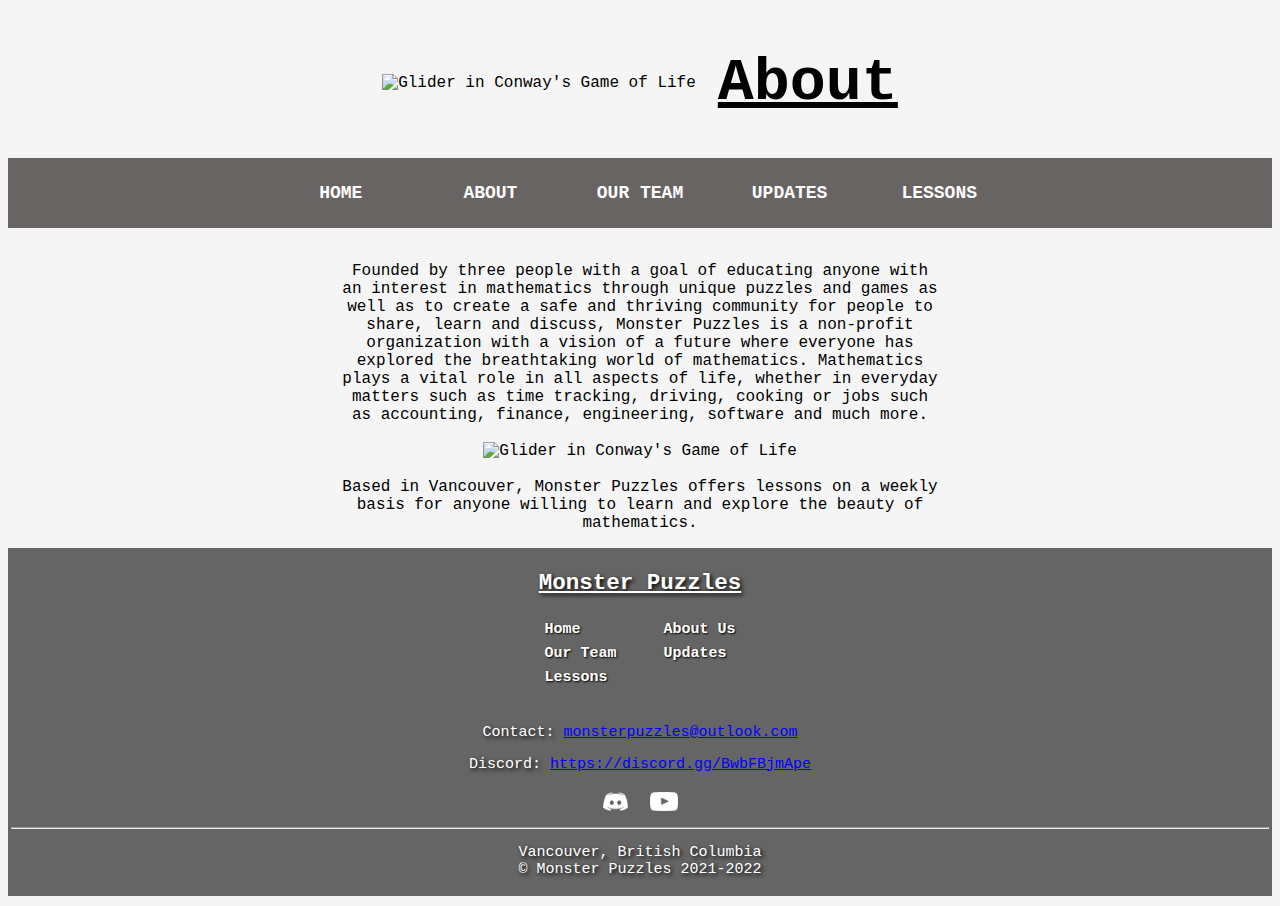
==== about.html @ 3655a61d "Merge pull request #4 from kevinzhu11111/development" ====
<!DOCTYPE html>
<meta charset="utf-8">
<link rel="stylesheet" type="text/css" 
href="style.css" />
<link rel="shortcut icon" href="logo.ico">
<html>
<head>
<title>
    About
</title>
</head>
<body bgcolor="#F6F6F6">
<center>
    <table class="title">
        <tr>
            <td><img src="Glider.png" alt="Glider in Conway's Game of Life"></td>
            <td><h1>About</h1></td>
        </tr>   
    </table>
</center>
    <div class="navbar">
        <ul>
            <li><a href="index.html">Home</a></li>
            <li><a href="about.html">About</a></li>
            <li><a href="team.html">Our Team</a></li>
            <li><a href="updates.html">Updates</a></li>
            <li><a href="lessons.html">Lessons</a></li>
        </ul>
    </div>
    <br>

    <center>
    <p style="width: 600px;">Founded by three people with a goal of educating anyone with an interest in mathematics through unique puzzles and games as well
        as to create a safe and thriving community for people to share, learn and discuss, Monster Puzzles is a non-profit organization
        with a vision of a future where everyone has explored the breathtaking world of mathematics. Mathematics plays a vital role in all 
        aspects of life, whether in everyday matters such as time tracking, driving, cooking or jobs such as accounting, finance, 
        engineering, software and much more.
    <br>
    <br>
        <img src="Glider.png" alt="Glider in Conway's Game of Life" style="width: 200px">
    <br>
    <br>
    Based in Vancouver, Monster Puzzles offers lessons on a weekly basis for anyone willing 
    to learn and explore the beauty of mathematics. 
    </p>
    </center>
    
    <footer>
        <center><h2 style="text-shadow: 2px 2px 4px #000000;"><b><u>Monster Puzzles</u></b></h2></center>
        <center>
        <table class="space">
        <tr>
            <td>
                <b><a class="nav" href="index.html">Home</a></b>
            </td>
            <td>
                <b><a class="nav" href="about.html">About Us</a></b>
            </td>
        </tr>
        <tr>
            <td>
                <b><a class="nav" href="index.html">Our Team</a></b>
            </td>
            <td>
                <b><a class="nav" href="about.html">Updates</a></b>
            </td>
        </tr>
        <tr>
            <td>
                <b><a class="nav" href="about.html">Lessons</a></b>
            </td>
        </tr>
        </table>
        <br>
        </center>
          <p><span style="text-shadow: 2px 2px 4px #000000;">Contact: </span><a href="mailto:monsterpuzzles@outlook.com">monsterpuzzles@outlook.com</a></p>
          <p><span style="text-shadow: 2px 2px 4px #000000;">Discord: </span><a href="https://discord.gg/BwbFBjmApe">https://discord.gg/BwbFBjmApe</a></p>
            </p>
        <center>
        <table class="title">
            <tr>
                <td><a href="https://discord.gg/BwbFBjmApe" target="_blank"><img src="discord.png" width="25px" height="25px"></a></td>
                <td><a href="https://www.youtube.com/channel/UCwyqGP1kso_FomQ_EFNMQxA" target="_blank"><img src="youtube.png" width="28px" height="19px"></a></td>
            </tr>
        </table>
        </center>
    
        <hr>
        <center>
          <p style="text-shadow: 2px 2px 4px #000000;">
                Vancouver, British Columbia
                <br>
                © Monster Puzzles 2021-2022
            </p>
        </center>
    </footer>
    </body>
    </html>
---- style.css ----
@charset "utf-8";
/* CSS Document */

.title {
	border-spacing: 20px 0px;
}

body {
	font-family: Consolas, "Andale Mono", "Lucida Console", "Lucida Sans Typewriter", Monaco, "Courier New", "monospace";
	background-color: #f5f5f5;
}

.a {
    width:100; height:100;
    display: block;
    margin-left: auto; margin-right: auto;
}

h1 {
    text-align: center;
	font-size: 60px;
	font-family:monospace;
	font-weight: 700px;
	text-decoration: underline;
}

a:link {
	color: blue;
	background-color: transparent;
  }
  a:visited {
	color: blue;
	background-color: transparent;
  }
  a:hover {
	color: red;
	background-color: transparent;
	text-decoration: underline;
  }
  a:active {
	color: yellow;
	background-color: transparent;
	text-decoration: underline;
  }
.navigate {
	font-size: 20px;
}

.navigate span {
	background-color: #686464;
	padding-top: 10px;
	padding-left: 30px;
	padding-right: 30px;
	padding-bottom: 10px;
}

a.nav:link {color:#ffffff;text-decoration:none;}
a.nav:visited {color:#ffffff;text-decoration:none;}
a.nav:hover {text-decoration:underline;}

img {
    align-content: center;
}

.indexbg {
	background-image: url(puzzle.jpg);
	background-repeat: no-repeat;
	background-size: cover;
}

.quote {
	color: black;
}

.quote2 {
	font-weight: bold;
	font-family: monospace;
	font-size: 35px;
	color: black;
}

.nudge {
	left: 1500x;
}
footer {
	text-align: center;
	padding: 3px;
	background-color: #656565;
	color: white;
  font-size: 15px;
  }

.navbar ul {
	list-style: none;
	background: #686464;
	padding: 0;
	margin: 0;
	text-align: center;
}

.navbar li {
	display: inline-block;
}

.navbar a {
	text-decoration: none;
	color:#ffffff;
	width: 100px;
	display: block;
	padding: 25px 20px;
	font-size: 18px;
	text-transform: uppercase;
	font-weight: bold;
	text-align: center;
}

.navbar a:hover {
	background: #545454;
}

.space {
	border-collapse: separate;
    border-spacing: 45px 5px;
	text-shadow: 1px 1px 2px #000000;
}

.text {
	width: 750px;
	position:relative; 
	text-align: left;
}

.team {
	width: 500px;
}
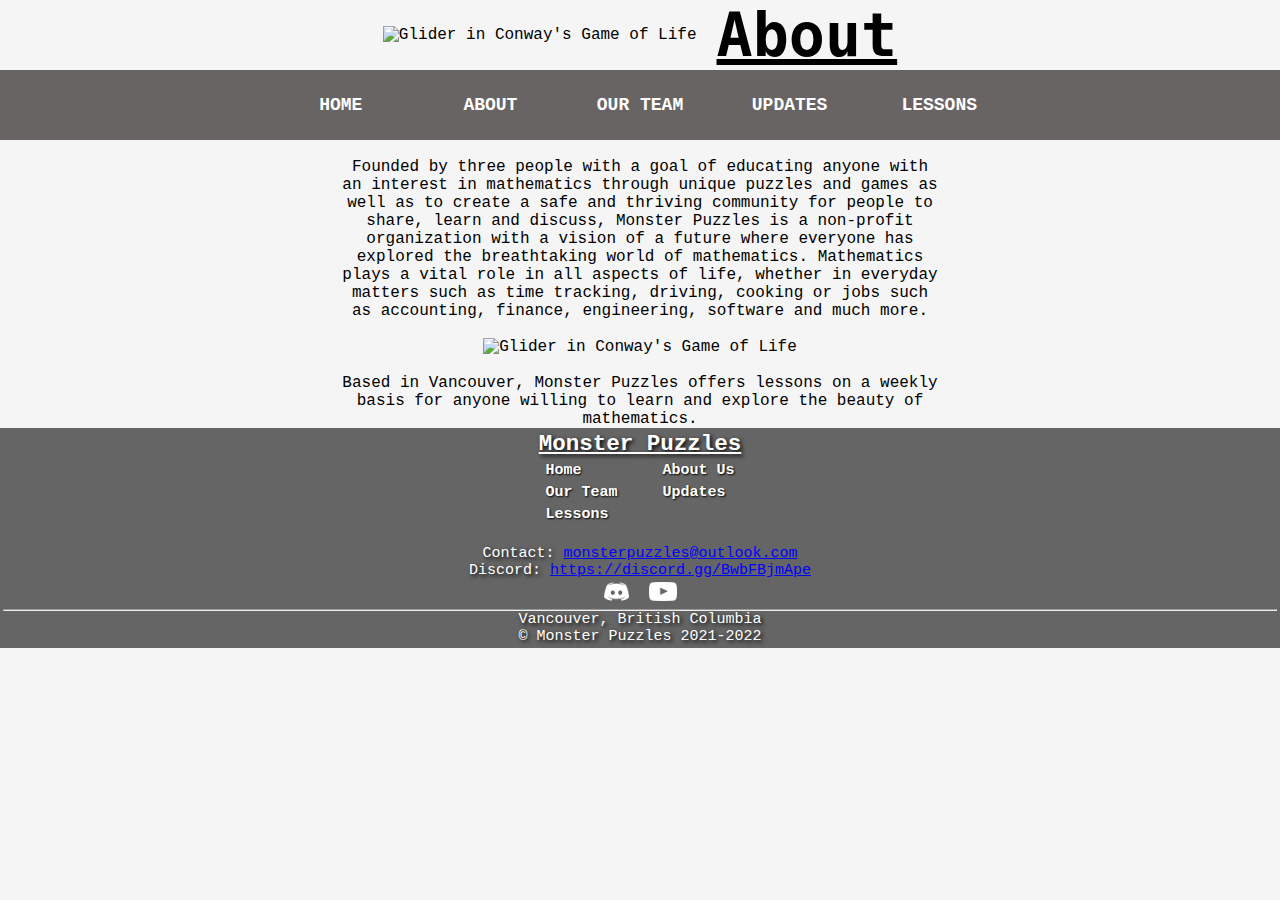
==== commit 6ad52f39: "Merge pull request #5 from kevinzhu11111/main" ====
--- a/about.html
+++ b/about.html
@@ -59,15 +59,15 @@
         </tr>
         <tr>
             <td>
-                <b><a class="nav" href="index.html">Our Team</a></b>
+                <b><a class="nav" href="team.html">Our Team</a></b>
             </td>
             <td>
-                <b><a class="nav" href="about.html">Updates</a></b>
+                <b><a class="nav" href="updates.html">Updates</a></b>
             </td>
         </tr>
         <tr>
             <td>
-                <b><a class="nav" href="about.html">Lessons</a></b>
+                <b><a class="nav" href="lessons.html">Lessons</a></b>
             </td>
         </tr>
         </table>
--- a/style.css
+++ b/style.css
@@ -1,5 +1,10 @@
 @charset "utf-8";
 /* CSS Document */
+
+* {
+	margin: 0;
+	padding: 0;
+}
 
 .title {
 	border-spacing: 20px 0px;
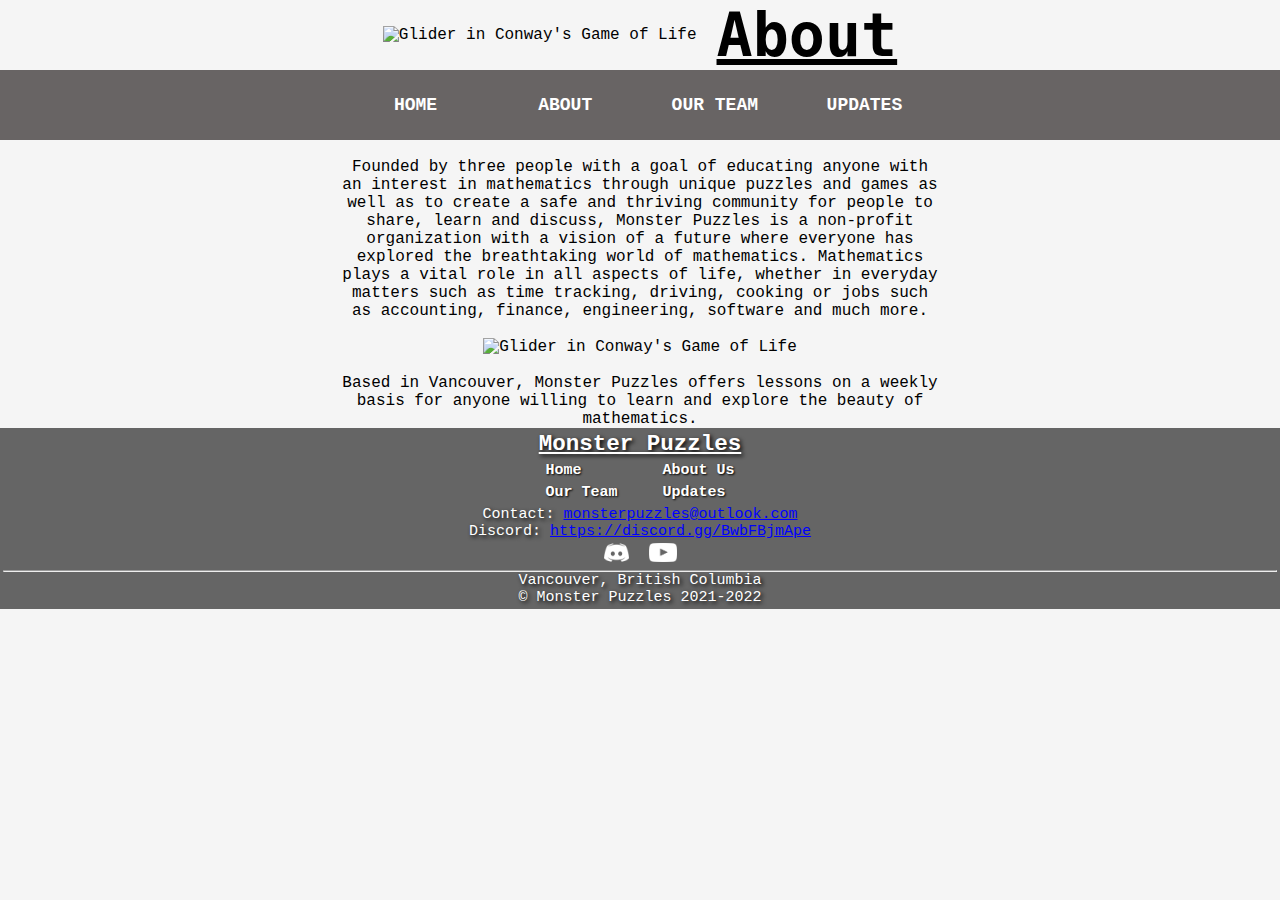
==== commit 8b838c38: "commit" ====
--- a/about.html
+++ b/about.html
@@ -24,7 +24,6 @@
             <li><a href="about.html">About</a></li>
             <li><a href="team.html">Our Team</a></li>
             <li><a href="updates.html">Updates</a></li>
-            <li><a href="lessons.html">Lessons</a></li>
         </ul>
     </div>
     <br>
@@ -49,29 +48,23 @@
         <center><h2 style="text-shadow: 2px 2px 4px #000000;"><b><u>Monster Puzzles</u></b></h2></center>
         <center>
         <table class="space">
-        <tr>
-            <td>
-                <b><a class="nav" href="index.html">Home</a></b>
-            </td>
-            <td>
-                <b><a class="nav" href="about.html">About Us</a></b>
-            </td>
-        </tr>
-        <tr>
-            <td>
-                <b><a class="nav" href="team.html">Our Team</a></b>
-            </td>
-            <td>
-                <b><a class="nav" href="updates.html">Updates</a></b>
-            </td>
-        </tr>
-        <tr>
-            <td>
-                <b><a class="nav" href="lessons.html">Lessons</a></b>
-            </td>
-        </tr>
+            <tr>
+                <td>
+                    <b><a class="nav" href="index.html">Home</a></b>
+                </td>
+                <td>
+                    <b><a class="nav" href="about.html">About Us</a></b>
+                </td>
+            </tr>
+            <tr>
+                <td>
+                    <b><a class="nav" href="team.html">Our Team</a></b>
+                </td>
+                <td>
+                    <b><a class="nav" href="updates.html">Updates</a></b>
+                </td>
+            </tr>
         </table>
-        <br>
         </center>
           <p><span style="text-shadow: 2px 2px 4px #000000;">Contact: </span><a href="mailto:monsterpuzzles@outlook.com">monsterpuzzles@outlook.com</a></p>
           <p><span style="text-shadow: 2px 2px 4px #000000;">Discord: </span><a href="https://discord.gg/BwbFBjmApe">https://discord.gg/BwbFBjmApe</a></p>
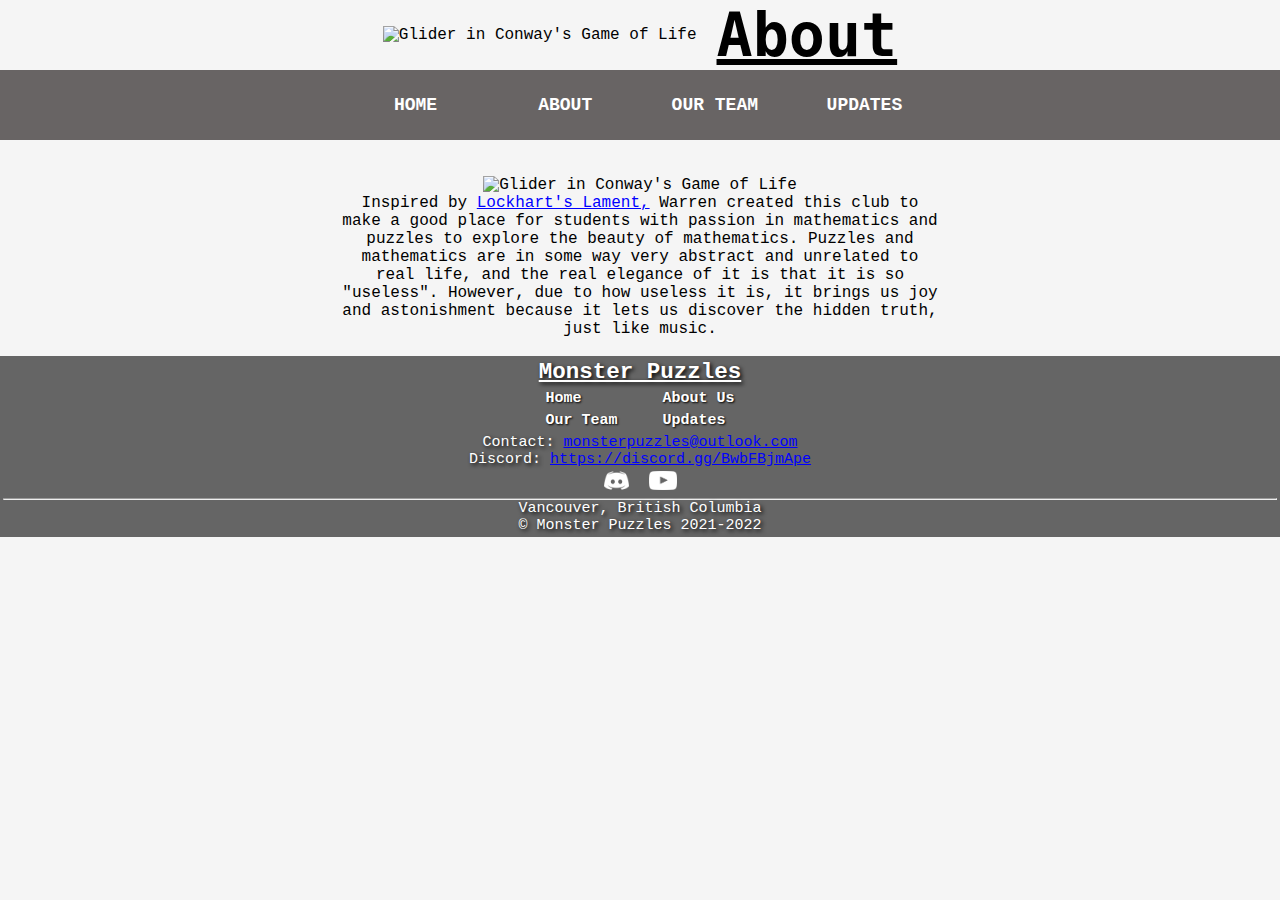
==== commit 9f1b98e3: "Update about.html" ====
--- a/about.html
+++ b/about.html
@@ -29,19 +29,19 @@
     <br>
 
     <center>
-    <p style="width: 600px;">Founded by three people with a goal of educating anyone with an interest in mathematics through unique puzzles and games as well
-        as to create a safe and thriving community for people to share, learn and discuss, Monster Puzzles is a non-profit organization
-        with a vision of a future where everyone has explored the breathtaking world of mathematics. Mathematics plays a vital role in all 
-        aspects of life, whether in everyday matters such as time tracking, driving, cooking or jobs such as accounting, finance, 
-        engineering, software and much more.
-    <br>
-    <br>
-        <img src="Glider.png" alt="Glider in Conway's Game of Life" style="width: 200px">
-    <br>
-    <br>
-    Based in Vancouver, Monster Puzzles offers lessons on a weekly basis for anyone willing 
-    to learn and explore the beauty of mathematics. 
-    </p>
+        <br>
+            <img src="Glider.png" alt="Glider in Conway's Game of Life" style="width: 200px">
+        <br>
+        <p style="width: 600px;">
+            Inspired by 
+            <a href="https://www.maa.org/external_archive/devlin/LockhartsLament.pdf">Lockhart's Lament,</a>
+            Warren created this club to make a good place for students with passion in mathematics
+            and puzzles to explore the beauty of mathematics. Puzzles and mathematics are in some way very abstract 
+            and unrelated to real life, and the real elegance of it is that it is so "useless". However, 
+            due to how useless it is, it brings us joy and astonishment because it lets us discover the hidden
+            truth, just like music. 
+        </p>
+        <br>
     </center>
     
     <footer>
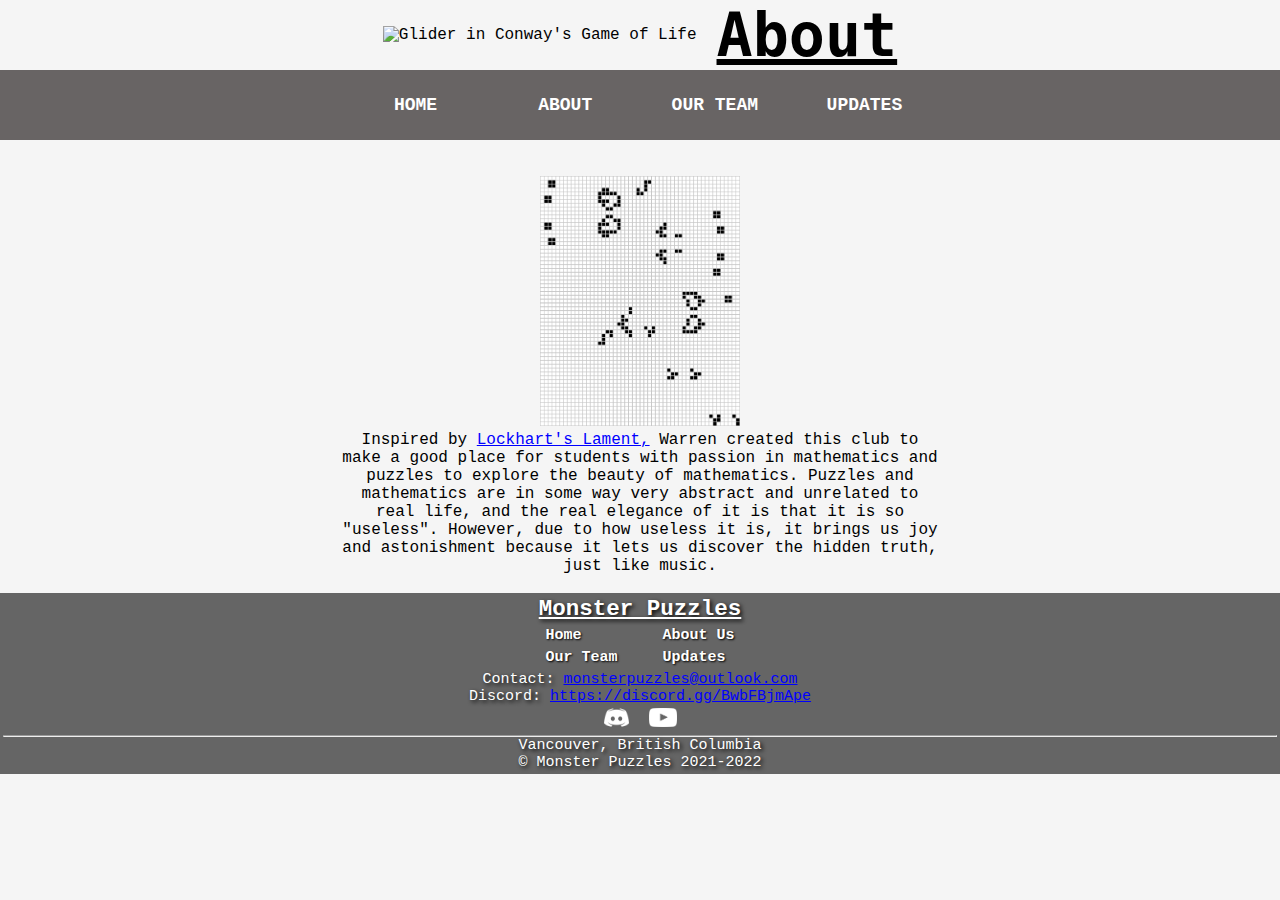
==== commit e089d0b4: "vacuumgun" ====
--- a/about.html
+++ b/about.html
@@ -30,7 +30,7 @@
 
     <center>
         <br>
-            <img src="Glider.png" alt="Glider in Conway's Game of Life" style="width: 200px">
+            <img src="Vacuumgun.gif" alt="Vacuum gun in Conway's Game of Life" style="width: 200px">
         <br>
         <p style="width: 600px;">
             Inspired by 
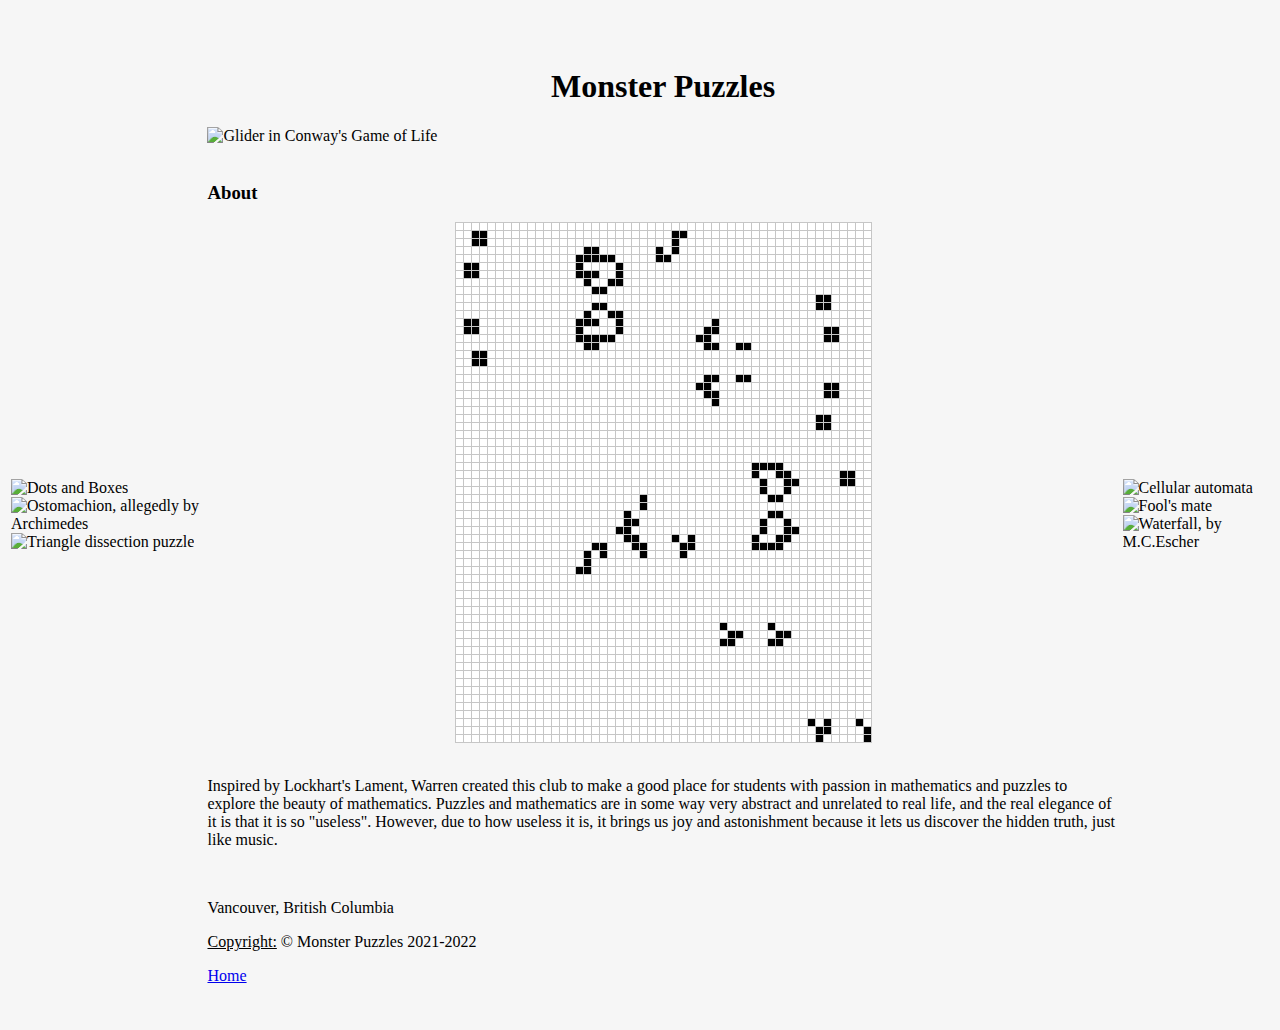
==== commit f3e338eb: "website update" ====
--- a/about.html
+++ b/about.html
@@ -1,91 +1,71 @@
 <!DOCTYPE html>
-<meta charset="utf-8">
-<link rel="stylesheet" type="text/css" 
-href="style.css" />
-<link rel="shortcut icon" href="logo.ico">
 <html>
 <head>
 <title>
-    About
+    Monster Puzzles - About
 </title>
+<style>
+.a
+{
+    width:100; height:100;
+    display: block;
+    margin-left: auto; margin-right: auto;
+}
+h1
+{
+    text-align: center;
+}
+img
+{
+    align-content: center;
+}
+</style>
 </head>
 <body bgcolor="#F6F6F6">
-<center>
-    <table class="title">
-        <tr>
-            <td><img src="Glider.png" alt="Glider in Conway's Game of Life"></td>
-            <td><h1>About</h1></td>
-        </tr>   
-    </table>
-</center>
-    <div class="navbar">
-        <ul>
-            <li><a href="index.html">Home</a></li>
-            <li><a href="about.html">About</a></li>
-            <li><a href="team.html">Our Team</a></li>
-            <li><a href="updates.html">Updates</a></li>
-        </ul>
-    </div>
-    <br>
-
-    <center>
+<table>
+<tr>
+    <td>
+        <img src="Dots-boxes.png" alt="Dots and Boxes" width=150 height=150>
+        <img src="Ostomachion.png" alt="Ostomachion, allegedly by Archimedes" width=150 
+        height=150>
+        <img src="Triangle-puzzle.png" alt="Triangle dissection puzzle" width=150 height=150>
+    </td>
+    <td>
         <br>
-            <img src="Vacuumgun.gif" alt="Vacuum gun in Conway's Game of Life" style="width: 200px">
         <br>
-        <p style="width: 600px;">
-            Inspired by 
-            <a href="https://www.maa.org/external_archive/devlin/LockhartsLament.pdf">Lockhart's Lament,</a>
-            Warren created this club to make a good place for students with passion in mathematics
-            and puzzles to explore the beauty of mathematics. Puzzles and mathematics are in some way very abstract 
-            and unrelated to real life, and the real elegance of it is that it is so "useless". However, 
-            due to how useless it is, it brings us joy and astonishment because it lets us discover the hidden
-            truth, just like music. 
+        <h1>Monster Puzzles</h1>
+        <img src="Glider.png" alt="Glider in Conway's Game of Life" class="a">
+        <br>
+        <h3>
+            About
+        </h3>
+        <img src="Vacuumgun.gif" alt='A "vacuum gun" in the Game of Life' class="a">
+        <br>
+        <p>
+            Inspired by Lockhart's Lament, Warren created this club to make a good place for students
+            with passion in mathematics and puzzles to explore the beauty of mathematics.
+            Puzzles and mathematics are in some way very abstract and unrelated to real life, and the real elegance of
+            it is that it is so "useless". However, due to how useless it is, it brings us joy and astonishment because
+            it lets us discover the hidden truth, just like music.
         </p>
         <br>
-    </center>
-    
-    <footer>
-        <center><h2 style="text-shadow: 2px 2px 4px #000000;"><b><u>Monster Puzzles</u></b></h2></center>
-        <center>
-        <table class="space">
-            <tr>
-                <td>
-                    <b><a class="nav" href="index.html">Home</a></b>
-                </td>
-                <td>
-                    <b><a class="nav" href="about.html">About Us</a></b>
-                </td>
-            </tr>
-            <tr>
-                <td>
-                    <b><a class="nav" href="team.html">Our Team</a></b>
-                </td>
-                <td>
-                    <b><a class="nav" href="updates.html">Updates</a></b>
-                </td>
-            </tr>
-        </table>
-        </center>
-          <p><span style="text-shadow: 2px 2px 4px #000000;">Contact: </span><a href="mailto:monsterpuzzles@outlook.com">monsterpuzzles@outlook.com</a></p>
-          <p><span style="text-shadow: 2px 2px 4px #000000;">Discord: </span><a href="https://discord.gg/BwbFBjmApe">https://discord.gg/BwbFBjmApe</a></p>
-            </p>
-        <center>
-        <table class="title">
-            <tr>
-                <td><a href="https://discord.gg/BwbFBjmApe" target="_blank"><img src="discord.png" width="25px" height="25px"></a></td>
-                <td><a href="https://www.youtube.com/channel/UCwyqGP1kso_FomQ_EFNMQxA" target="_blank"><img src="youtube.png" width="28px" height="19px"></a></td>
-            </tr>
-        </table>
-        </center>
-    
-        <hr>
-        <center>
-          <p style="text-shadow: 2px 2px 4px #000000;">
-                Vancouver, British Columbia
-                <br>
-                © Monster Puzzles 2021-2022
-            </p>
-        </center>
-    </footer>
-    </body>
-    </html>+        <p>
+            Vancouver, British Columbia
+        </p>
+        <p>
+            <u>Copyright:</u> © Monster Puzzles 2021-2022
+        </p>
+        <p>
+            <a href="index.html"> Home</a>
+        </p>
+        <br>
+    </td>
+    <td>
+        <img src="Cellular-automata.gif" alt="Cellular automata" width=150 height=150>
+        <img src="Fools-mate.jpg" alt="Fool's mate" width=150 height=150>
+        <img src="Waterfall.jpg" alt="Waterfall, by M.C.Escher" width=150 height=150>
+    </td>
+</tr>
+</table>
+</body>
+</html>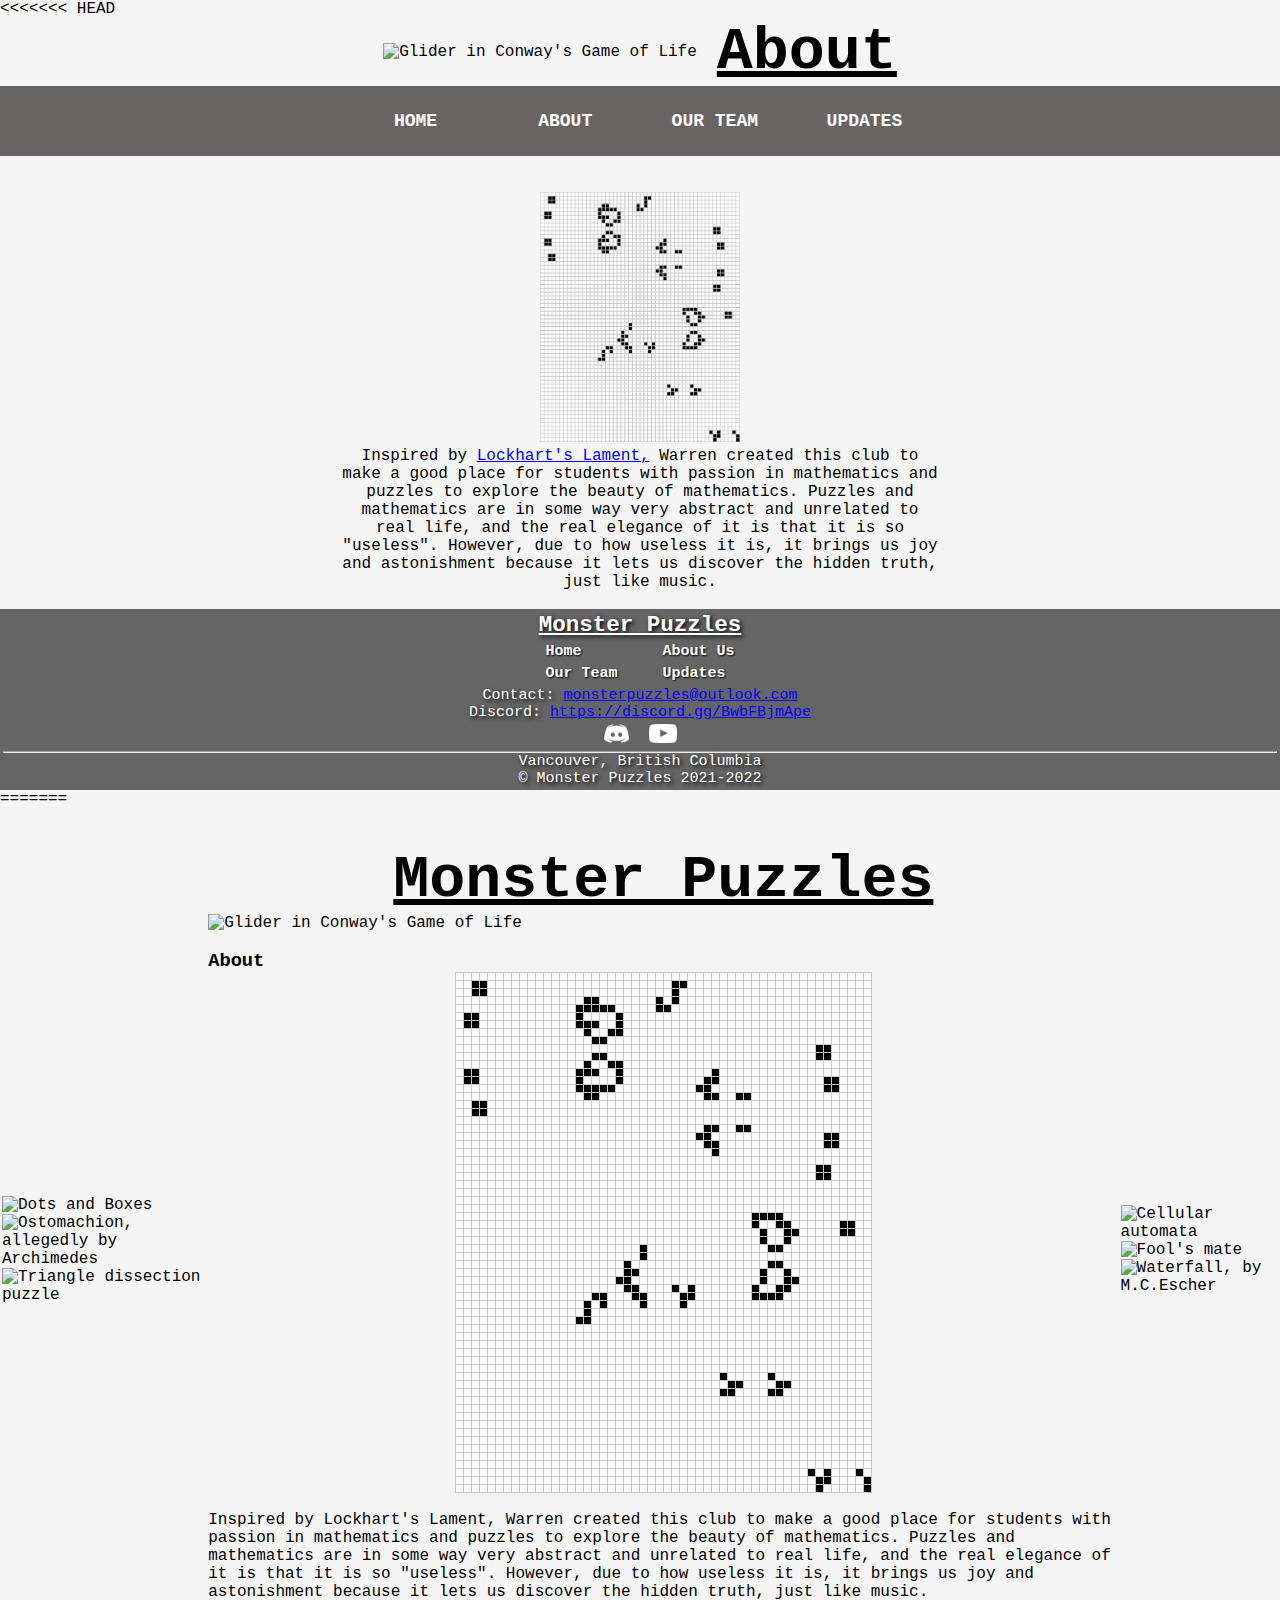
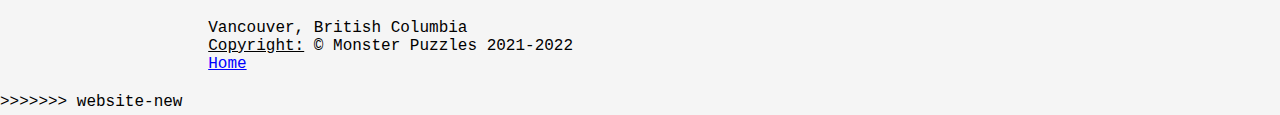
==== commit 2b953829: "commit" ====
--- a/about.html
+++ b/about.html
@@ -1,4 +1,96 @@
 <!DOCTYPE html>
+<<<<<<< HEAD
+<meta charset="utf-8">
+<link rel="stylesheet" type="text/css" 
+href="style.css" />
+<link rel="shortcut icon" href="logo.ico">
+<html>
+<head>
+<title>
+    About
+</title>
+</head>
+<body bgcolor="#F6F6F6">
+<center>
+    <table class="title">
+        <tr>
+            <td><img src="Glider.png" alt="Glider in Conway's Game of Life"></td>
+            <td><h1>About</h1></td>
+        </tr>   
+    </table>
+</center>
+    <div class="navbar">
+        <ul>
+            <li><a href="index.html">Home</a></li>
+            <li><a href="about.html">About</a></li>
+            <li><a href="team.html">Our Team</a></li>
+            <li><a href="updates.html">Updates</a></li>
+        </ul>
+    </div>
+    <br>
+
+    <center>
+        <br>
+            <img src="Vacuumgun.gif" alt="Vacuum gun in Conway's Game of Life" style="width: 200px">
+        <br>
+        <p style="width: 600px;">
+            Inspired by 
+            <a href="https://www.maa.org/external_archive/devlin/LockhartsLament.pdf">Lockhart's Lament,</a>
+            Warren created this club to make a good place for students with passion in mathematics
+            and puzzles to explore the beauty of mathematics. Puzzles and mathematics are in some way very abstract 
+            and unrelated to real life, and the real elegance of it is that it is so "useless". However, 
+            due to how useless it is, it brings us joy and astonishment because it lets us discover the hidden
+            truth, just like music. 
+        </p>
+        <br>
+    </center>
+    
+    <footer>
+        <center><h2 style="text-shadow: 2px 2px 4px #000000;"><b><u>Monster Puzzles</u></b></h2></center>
+        <center>
+        <table class="space">
+            <tr>
+                <td>
+                    <b><a class="nav" href="index.html">Home</a></b>
+                </td>
+                <td>
+                    <b><a class="nav" href="about.html">About Us</a></b>
+                </td>
+            </tr>
+            <tr>
+                <td>
+                    <b><a class="nav" href="team.html">Our Team</a></b>
+                </td>
+                <td>
+                    <b><a class="nav" href="updates.html">Updates</a></b>
+                </td>
+            </tr>
+        </table>
+        </center>
+          <p><span style="text-shadow: 2px 2px 4px #000000;">Contact: </span><a href="mailto:monsterpuzzles@outlook.com">monsterpuzzles@outlook.com</a></p>
+          <p><span style="text-shadow: 2px 2px 4px #000000;">Discord: </span><a href="https://discord.gg/BwbFBjmApe">https://discord.gg/BwbFBjmApe</a></p>
+            </p>
+        <center>
+        <table class="title">
+            <tr>
+                <td><a href="https://discord.gg/BwbFBjmApe" target="_blank"><img src="discord.png" width="25px" height="25px"></a></td>
+                <td><a href="https://www.youtube.com/channel/UCwyqGP1kso_FomQ_EFNMQxA" target="_blank"><img src="youtube.png" width="28px" height="19px"></a></td>
+            </tr>
+        </table>
+        </center>
+    
+        <hr>
+        <center>
+          <p style="text-shadow: 2px 2px 4px #000000;">
+                Vancouver, British Columbia
+                <br>
+                © Monster Puzzles 2021-2022
+            </p>
+        </center>
+    </footer>
+    </body>
+    </html>
+=======
 <html>
 <head>
 <title>
@@ -68,4 +160,5 @@
 </tr>
 </table>
 </body>
-</html>+</html>
+>>>>>>> website-new
--- a/style.css
+++ b/style.css
@@ -0,0 +1,139 @@
+@charset "utf-8";
+/* CSS Document */
+
+* {
+	margin: 0;
+	padding: 0;
+}
+
+.title {
+	border-spacing: 20px 0px;
+}
+
+body {
+	font-family: Consolas, "Andale Mono", "Lucida Console", "Lucida Sans Typewriter", Monaco, "Courier New", "monospace";
+	background-color: #f5f5f5;
+}
+
+.a {
+    width:100; height:100;
+    display: block;
+    margin-left: auto; margin-right: auto;
+}
+
+h1 {
+    text-align: center;
+	font-size: 60px;
+	font-family:monospace;
+	font-weight: 700px;
+	text-decoration: underline;
+}
+
+a:link {
+	color: blue;
+	background-color: transparent;
+  }
+  a:visited {
+	color: blue;
+	background-color: transparent;
+  }
+  a:hover {
+	color: red;
+	background-color: transparent;
+	text-decoration: underline;
+  }
+  a:active {
+	color: yellow;
+	background-color: transparent;
+	text-decoration: underline;
+  }
+.navigate {
+	font-size: 20px;
+}
+
+.navigate span {
+	background-color: #686464;
+	padding-top: 10px;
+	padding-left: 30px;
+	padding-right: 30px;
+	padding-bottom: 10px;
+}
+
+a.nav:link {color:#ffffff;text-decoration:none;}
+a.nav:visited {color:#ffffff;text-decoration:none;}
+a.nav:hover {text-decoration:underline;}
+
+img {
+    align-content: center;
+}
+
+.indexbg {
+	background-repeat: no-repeat;
+	background-size: cover;
+}
+
+.quote {
+	color: black;
+}
+
+.quote2 {
+	font-weight: bold;
+	font-family: monospace;
+	font-size: 35px;
+	color: black;
+}
+
+.nudge {
+	left: 1500x;
+}
+footer {
+	text-align: center;
+	padding: 3px;
+	background-color: #656565;
+	color: white;
+  font-size: 15px;
+  }
+
+.navbar ul {
+	list-style: none;
+	background: #686464;
+	padding: 0;
+	margin: 0;
+	text-align: center;
+}
+
+.navbar li {
+	display: inline-block;
+}
+
+.navbar a {
+	text-decoration: none;
+	color:#ffffff;
+	width: 100px;
+	display: block;
+	padding: 25px 20px;
+	font-size: 18px;
+	text-transform: uppercase;
+	font-weight: bold;
+	text-align: center;
+}
+
+.navbar a:hover {
+	background: #545454;
+}
+
+.space {
+	border-collapse: separate;
+    border-spacing: 45px 5px;
+	text-shadow: 1px 1px 2px #000000;
+}
+
+.text {
+	width: 750px;
+	position:relative; 
+	text-align: left;
+}
+
+.team {
+	width: 500px;
+}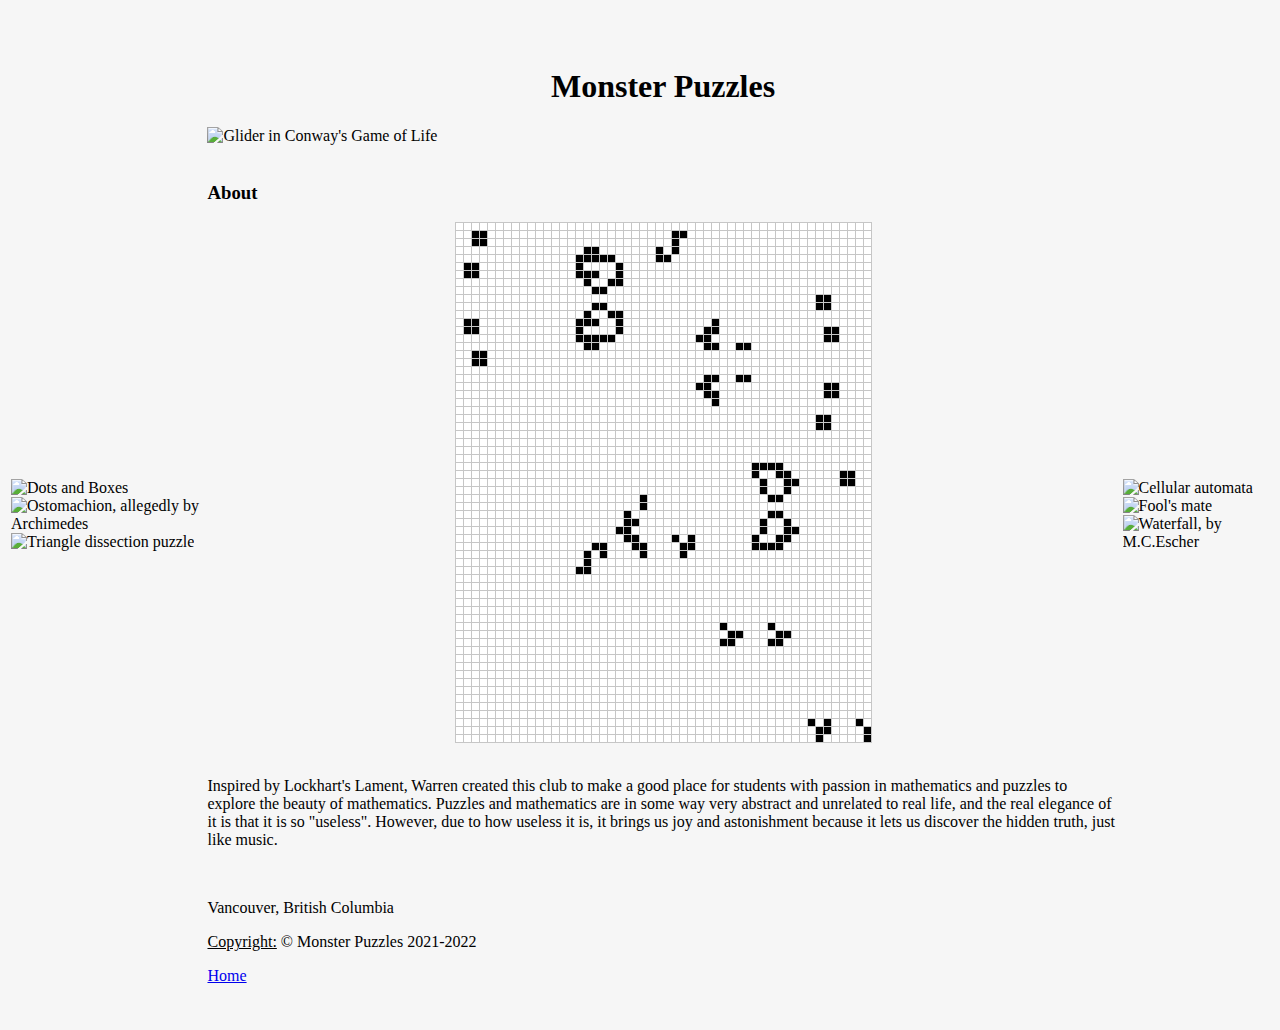
==== commit 7f4e229f: "commit" ====
--- a/about.html
+++ b/about.html
@@ -1,96 +1,4 @@
 <!DOCTYPE html>
-<<<<<<< HEAD
-<meta charset="utf-8">
-<link rel="stylesheet" type="text/css" 
-href="style.css" />
-<link rel="shortcut icon" href="logo.ico">
-<html>
-<head>
-<title>
-    About
-</title>
-</head>
-<body bgcolor="#F6F6F6">
-<center>
-    <table class="title">
-        <tr>
-            <td><img src="Glider.png" alt="Glider in Conway's Game of Life"></td>
-            <td><h1>About</h1></td>
-        </tr>   
-    </table>
-</center>
-    <div class="navbar">
-        <ul>
-            <li><a href="index.html">Home</a></li>
-            <li><a href="about.html">About</a></li>
-            <li><a href="team.html">Our Team</a></li>
-            <li><a href="updates.html">Updates</a></li>
-        </ul>
-    </div>
-    <br>
-
-    <center>
-        <br>
-            <img src="Vacuumgun.gif" alt="Vacuum gun in Conway's Game of Life" style="width: 200px">
-        <br>
-        <p style="width: 600px;">
-            Inspired by 
-            <a href="https://www.maa.org/external_archive/devlin/LockhartsLament.pdf">Lockhart's Lament,</a>
-            Warren created this club to make a good place for students with passion in mathematics
-            and puzzles to explore the beauty of mathematics. Puzzles and mathematics are in some way very abstract 
-            and unrelated to real life, and the real elegance of it is that it is so "useless". However, 
-            due to how useless it is, it brings us joy and astonishment because it lets us discover the hidden
-            truth, just like music. 
-        </p>
-        <br>
-    </center>
-    
-    <footer>
-        <center><h2 style="text-shadow: 2px 2px 4px #000000;"><b><u>Monster Puzzles</u></b></h2></center>
-        <center>
-        <table class="space">
-            <tr>
-                <td>
-                    <b><a class="nav" href="index.html">Home</a></b>
-                </td>
-                <td>
-                    <b><a class="nav" href="about.html">About Us</a></b>
-                </td>
-            </tr>
-            <tr>
-                <td>
-                    <b><a class="nav" href="team.html">Our Team</a></b>
-                </td>
-                <td>
-                    <b><a class="nav" href="updates.html">Updates</a></b>
-                </td>
-            </tr>
-        </table>
-        </center>
-          <p><span style="text-shadow: 2px 2px 4px #000000;">Contact: </span><a href="mailto:monsterpuzzles@outlook.com">monsterpuzzles@outlook.com</a></p>
-          <p><span style="text-shadow: 2px 2px 4px #000000;">Discord: </span><a href="https://discord.gg/BwbFBjmApe">https://discord.gg/BwbFBjmApe</a></p>
-            </p>
-        <center>
-        <table class="title">
-            <tr>
-                <td><a href="https://discord.gg/BwbFBjmApe" target="_blank"><img src="discord.png" width="25px" height="25px"></a></td>
-                <td><a href="https://www.youtube.com/channel/UCwyqGP1kso_FomQ_EFNMQxA" target="_blank"><img src="youtube.png" width="28px" height="19px"></a></td>
-            </tr>
-        </table>
-        </center>
-    
-        <hr>
-        <center>
-          <p style="text-shadow: 2px 2px 4px #000000;">
-                Vancouver, British Columbia
-                <br>
-                © Monster Puzzles 2021-2022
-            </p>
-        </center>
-    </footer>
-    </body>
-    </html>
-=======
 <html>
 <head>
 <title>
@@ -160,5 +68,4 @@
 </tr>
 </table>
 </body>
-</html>
->>>>>>> website-new
+</html>